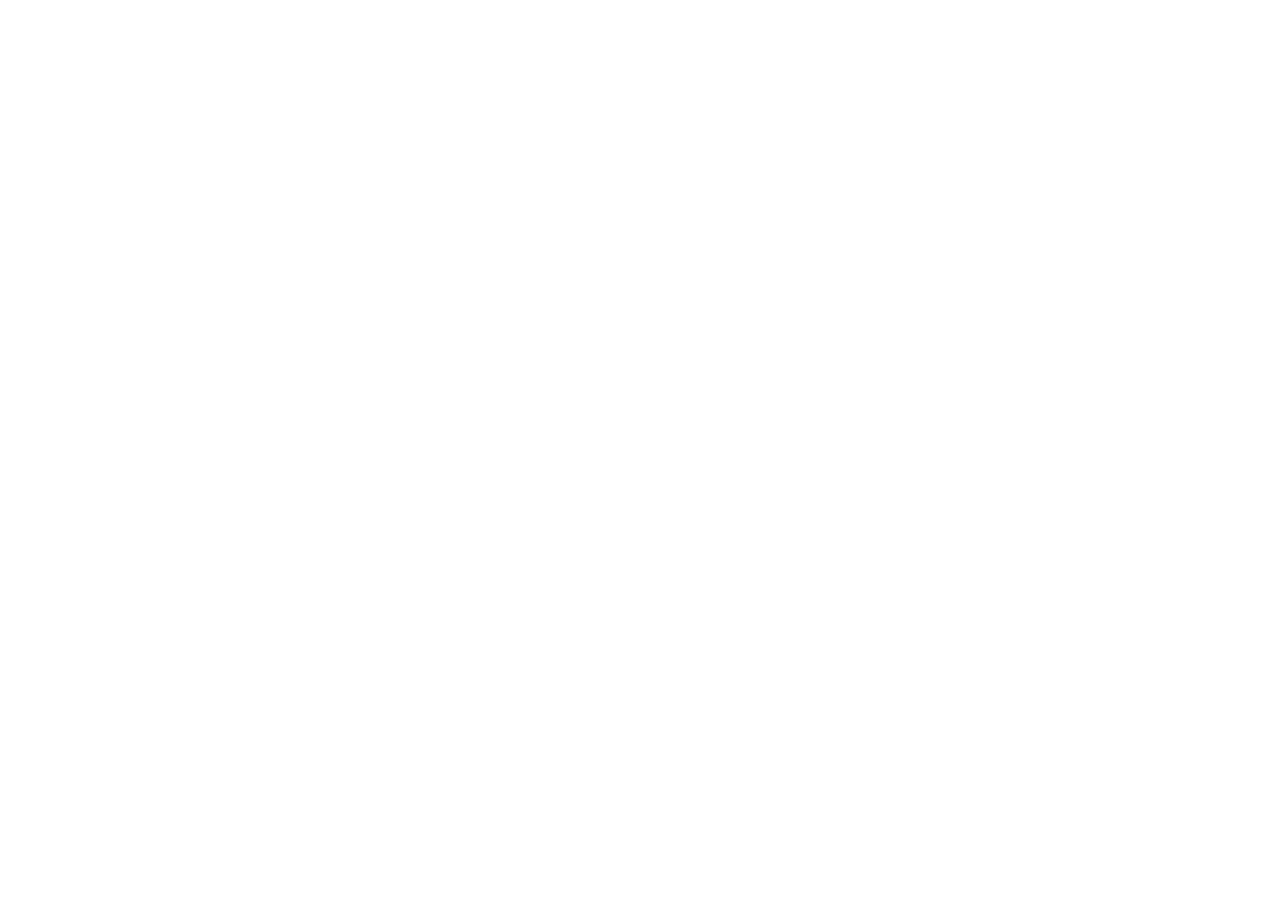
==== index.html @ a5049f76 "Create index.html" ====
<!DOCTYPE html>
<html lang="en">
<head>
    <meta charset="UTF-8">
    <meta name="viewport" content="width=device-width, initial-scale=1.0">
    <title>Document</title>
</head>
<body>
    
</body>
</html>
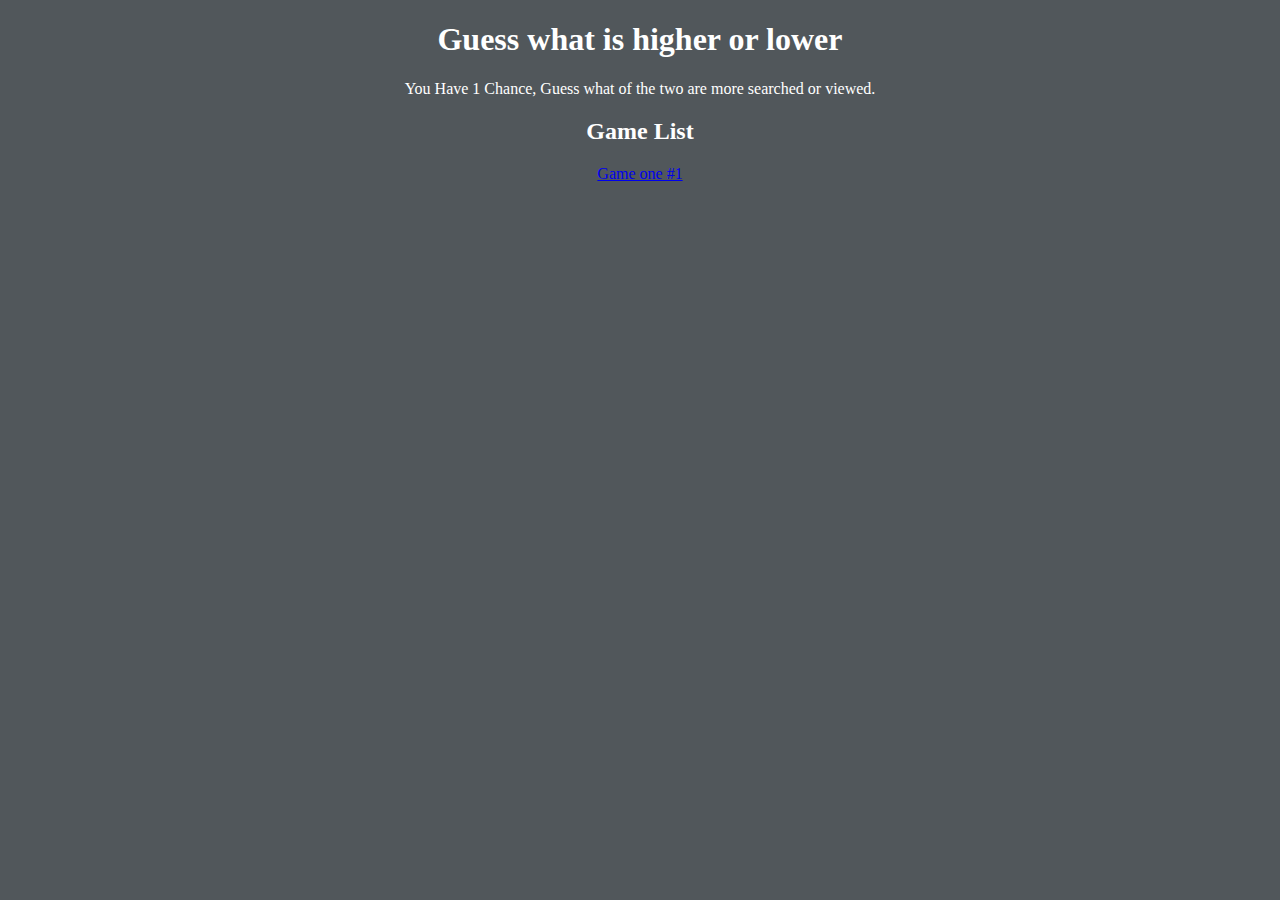
==== commit a5fa44b6: "commit" ====
--- a/index.html
+++ b/index.html
@@ -3,9 +3,18 @@
 <head>
     <meta charset="UTF-8">
     <meta name="viewport" content="width=device-width, initial-scale=1.0">
-    <title>Document</title>
+    <title>GuessTheHigherorLower</title>
+    <link rel="stylesheet" href="index.css">
 </head>
 <body>
-    
+<div class="intro">
+<h1>Guess what is higher or lower</h1>  
+<p>You Have 1 Chance, Guess what of the two are more searched or viewed.</p>
+</div>
+<div class="intro">
+    <h2>Game List</h2>
+    <a href="gameone.html">Game one #1</a>
+</div>
+<br>
 </body>
 </html>
--- a/index.css
+++ b/index.css
@@ -0,0 +1,31 @@
+.intro {
+    text-align: center;
+    color: white;
+}
+
+a:hover {
+    border: aqua;
+    border-style: double;
+
+}
+
+body {
+    background-color: rgba(28, 36, 41, 0.767);
+}
+
+.answer {
+    text-align: center;
+    
+}
+
+.searchbar {
+    width: 300px;
+}
+
+.higherorlower {
+    display: flex;
+    flex-direction: row;
+    flex-wrap: wrap;
+    height: 100px;
+}
+
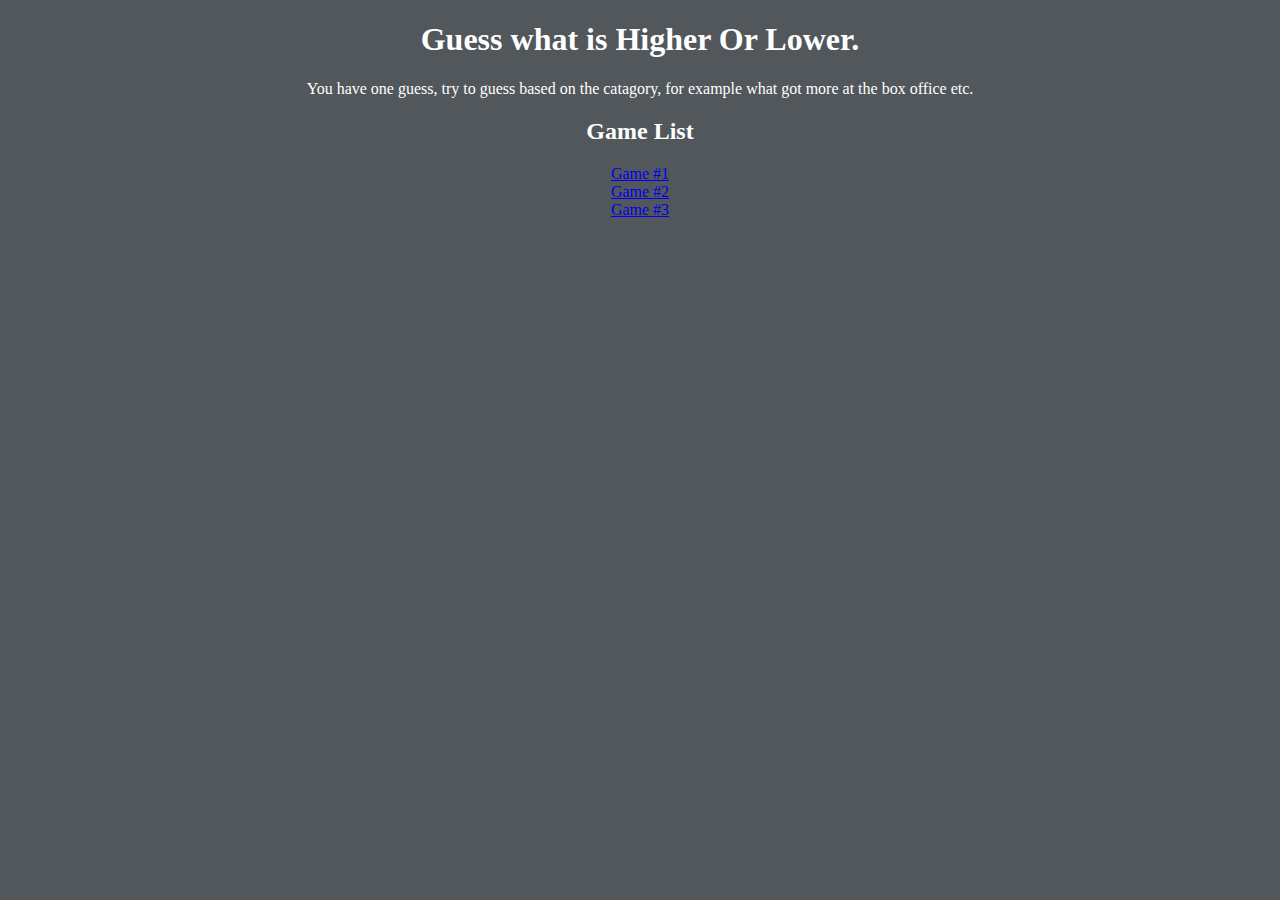
==== commit 4802978b: "12/12/2024" ====
--- a/index.html
+++ b/index.html
@@ -3,17 +3,21 @@
 <head>
     <meta charset="UTF-8">
     <meta name="viewport" content="width=device-width, initial-scale=1.0">
-    <title>GuessTheHigherorLower</title>
+    <title>GuessThyGame</title>
     <link rel="stylesheet" href="index.css">
 </head>
 <body>
 <div class="intro">
-<h1>Guess what is higher or lower</h1>  
-<p>You Have 1 Chance, Guess what of the two are more searched or viewed.</p>
+<h1>Guess what is Higher Or Lower.</h1>  
+<p>You have one guess, try to guess based on the catagory, for example what got more at the box office etc.</p>
 </div>
 <div class="intro">
     <h2>Game List</h2>
-    <a href="gameone.html">Game one #1</a>
+    <a href="gameone.html">Game #1</a>
+    <br>
+    <a href="gametwo.html">Game #2</a>
+    <br>
+    <a href="gamethree.html">Game #3</a>
 </div>
 <br>
 </body>
--- a/index.css
+++ b/index.css
@@ -1,12 +1,6 @@
 .intro {
     text-align: center;
     color: white;
-}
-
-a:hover {
-    border: aqua;
-    border-style: double;
-
 }
 
 body {
@@ -15,6 +9,7 @@
 
 .answer {
     text-align: center;
+    background-color:coral;
     
 }
 
@@ -22,10 +17,26 @@
     width: 300px;
 }
 
+img {
+    height: 400px;
+    width: 300px;
+    margin: 10px;
+}
+
 .higherorlower {
     display: flex;
     flex-direction: row;
-    flex-wrap: wrap;
-    height: 100px;
+    align-content: center;
+    justify-content: center;
+    flex-wrap: nowrap;
 }
 
+.infotext {
+    font-size: 18px;
+    background-color: yellowgreen;
+}
+
+.nextgame {
+    display: flex;
+    justify-content: center
+}